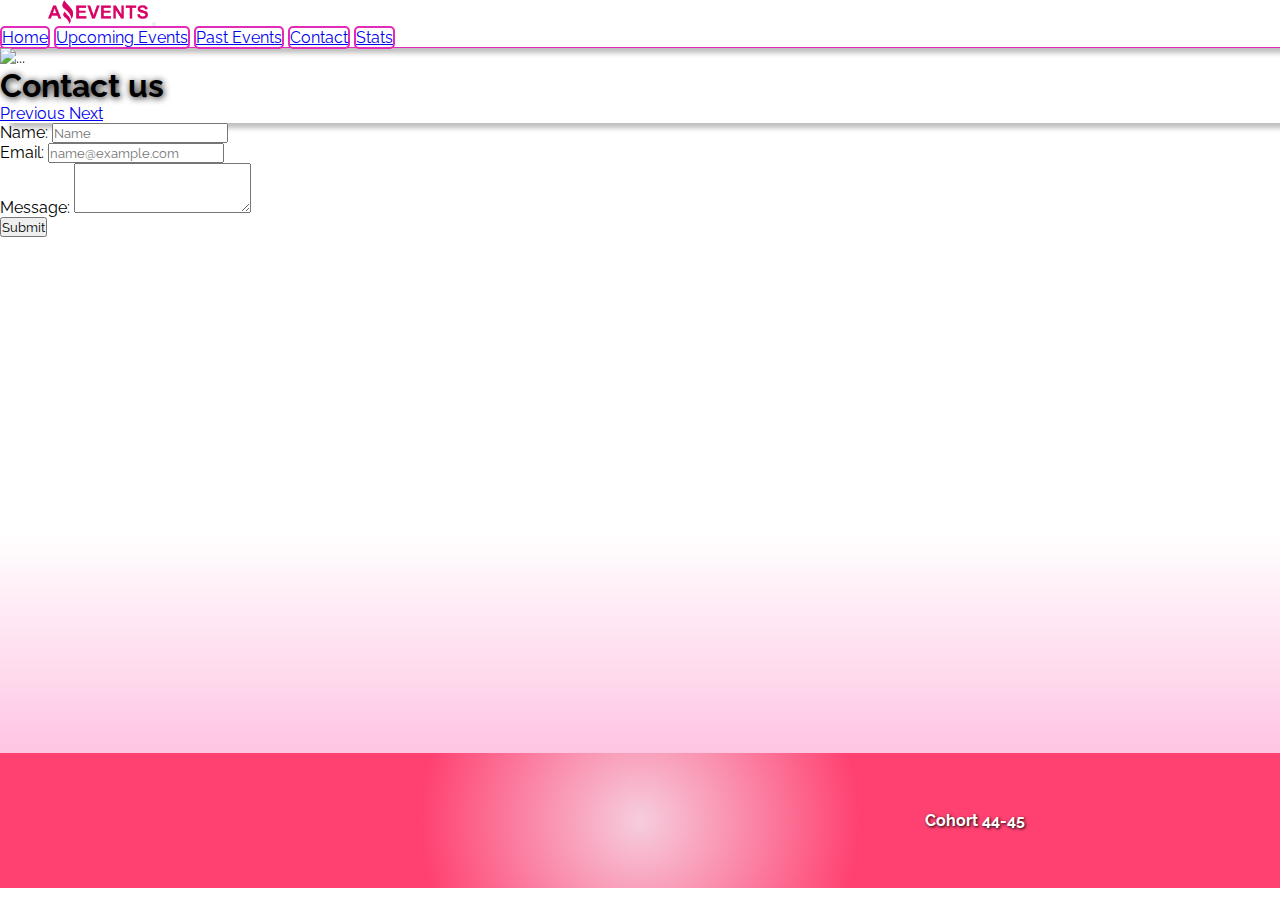
==== contact.html @ 54070de8 "Version 2" ====
<!DOCTYPE html>
<html lang="en">
<head>
    <meta charset="UTF-8">
    <meta http-equiv="X-UA-Compatible" content="IE=edge">
    <meta name="viewport" content="width=device-width, initial-scale=1.0">
    <title>Amazing Events|Contact</title>
    <link rel="stylesheet" href="./css/style.css">
    <link rel="shortcut icon" href="./img/Fav Amazing Events.png" type="image/x-icon">
    <script src="https://kit.fontawesome.com/92e84a8749.js" crossorigin="anonymous"></script>
    <link href="https://cdn.jsdelivr.net/npm/bootstrap@5.3.0-alpha1/dist/css/bootstrap.min.css" rel="stylesheet" integrity="sha384-GLhlTQ8iRABdZLl6O3oVMWSktQOp6b7In1Zl3/Jr59b6EGGoI1aFkw7cmDA6j6gD" crossorigin="anonymous">
</head>
<body>
    <header>
        <nav class="navbar navbar-expand-lg bg-white nav_events">
            <div class="container-fluid">
                <a class="navbar-brand" href="#">
                    <img class="nav_logo" src="./img/Logo Amazing Events.png" alt="Logo" width="100" ></a>
                <button class="navbar-toggler" type="button" data-bs-toggle="collapse" data-bs-target="#navbarNavAltMarkup" aria-controls="navbarNavAltMarkup" aria-expanded="false" aria-label="Toggle navigation">
                <span class="navbar-toggler-icon"></span>
                </button>
                <div class="collapse navbar-collapse justify-content-end" id="navbarNavAltMarkup">
                <div class="navbar-nav nav_container">
                    <a class="nav-link link_1" href="/index.html">Home</a>
                    <a class="nav-link" href="./upcomingEvents.html">Upcoming Events</a>
                    <a class="nav-link" href="./pastEvents.html">Past Events</a>
                    <a class="nav-link active"  aria-current="page" href="#">Contact</a>
                    <a class="nav-link" href="./stats.html">Stats</a>
                </div>
                </div>
            </div>
        </nav>
        <div id="carouselExampleControlsNoTouching" class="carousel slide slider_header" data-bs-touch="false">
            <div class="carousel-inner">
                <div class="carousel-item active">
                <img src="./img/bg_rosa2.jpg" class="d-block img_header" alt="...">
                <div class="carousel-caption">
                    <h1 class="h1_header">Contact us</h1>
                </div>
                </div>
            </div>
                <a href="./pastEvents.html" class="carousel-control-prev" role="button" data-bs-target="#carouselExampleControlsNoTouching">
                <span class="carousel-control-prev-icon" aria-hidden="true"></span>
                <span class="visually-hidden">Previous</span>
                </a>
                <a href="./stats.html" class="carousel-control-next" role="button" data-bs-target="#carouselExampleControlsNoTouching">
                <span class="carousel-control-next-icon" aria-hidden="true"></span>
                <span class="visually-hidden">Next</span>
                </a>
            </div>
    </header>
    <main>
        <div class="form_contact0 d-flex justify-content-center mt-5 align-items-center">
        <div class="form_contact w-50">
            <div class="form-control-lg">
            <label for="exampleFormControlInput1" class="form-label">Name:</label>
            <input type="name" class="form-control" id="exampleFormControlInput1" placeholder="Name">
            </div>
            <div class="form-control-lg">
            <label for="exampleFormControlInput1" class="form-label">Email:</label>
            <input type="email" class="form-control" id="exampleFormControlInput1" placeholder="name@example.com">
            </div>
            <div class="form-control-lg">
            <label for="exampleFormControlTextarea1" class="form-label">Message:</label>
            <textarea class="form-control" id="exampleFormControlTextarea1" rows="3"></textarea>
            </div>
            <div class="col-auto d-flex justify-content-end me-3">
            <button type="submit" class="btn btn-outline-danger mb-3">Submit</button>
            </div>
        </div>
    </div>
    </main>

    <script src="https://cdn.jsdelivr.net/npm/bootstrap@5.3.0-alpha1/dist/js/bootstrap.bundle.min.js" integrity="sha384-w76AqPfDkMBDXo30jS1Sgez6pr3x5MlQ1ZAGC+nuZB+EYdgRZgiwxhTBTkF7CXvN" crossorigin="anonymous"></script>
</body>
<footer>
    <div class="social">
        <a href="https://www.instagram.com" class="fa-brands fa-instagram"></a>
        <a href="https://www.facebook.com" class="fa-brands fa-facebook"></a>
        <a href="https://www.whatsapp.com" class="fa-brands fa-whatsapp"></a>
    </div>
    <section class="social_2">
        <h4>Cohort 44-45</h4>
    </section>
</footer>
</html>
---- css/style.css ----
@import url('https://fonts.googleapis.com/css2?family=Kanit:ital,wght@1,100&family=Raleway:ital,wght@0,200;0,400;1,200;1,400&display=swap');

*{
margin: 0;
padding: 0;
box-sizing: border-box;
font-family: 'Raleway', sans-serif;
}
.nav_events{
border-bottom: 1px solid rgb(226, 43, 183);
box-shadow: 10px 5px 5px rgba(0, 0, 0, 0.26);
}
.nav_logo{
margin-left: 3rem;
}
.nav_container{
gap: 1rem;
margin-right: 3rem;
}
.nav-link{
border-radius: 5px;
border: 2px solid rgb(226, 43, 183);
}
.nav-link:hover{
background-color: rgb(242, 174, 207);
}
.slider_header{
box-shadow: 10px 5px 5px rgba(0, 0, 0, 0.26);
}
.img_header{
width: 100%;
height: 10rem;
}
.h1_header{
text-shadow: #000000 1px 1px 7px
}
.social{
width: 10rem;
display: flex;
align-items: center;
justify-content: space-around;
gap: 1rem;
}
.social a{
text-decoration: none;
color: white;
font-size: 2rem;
box-shadow: 2px 5px 5px rgba(0, 0, 0, 0.699);
border-radius: 50%;
transition: all 0.3s;
}
.social a:hover{
transform: scale(1.2);
}
.social_2{
display: flex;
align-items: center;
color: white;
}
.social_2 h4{
text-shadow: #000000 1px 1px 3px
}
.container_cards{
gap: 2rem;
margin: 3rem;
}
.form_ch a{
text-decoration: none;
color: #000000;
}
.form_ch a:hover{
color: #fff;
}
.check{
gap: 2rem;
}
body{
background: rgb(255,124,192);
background: linear-gradient(0deg, rgba(255,124,192,0.7228641456582633) 0%, rgba(255,255,255,1) 40%);
}
main{
min-height: 70vh;

}
.main_details{
min-height: 80vh;
background: rgb(255,124,192);
background: linear-gradient(0deg, rgba(255,124,192,0.7228641456582633) 0%, rgba(255,255,255,1) 40%);
}
table{
margin-top: -1rem;
}
caption{
padding-left: 1rem;
caption-side: top;
font-weight: bold;
background-color: #f5aac8;
border: #ff005991 2px solid;
}
th{
width: 25rem;
}
td{
text-align: center;
}
.card_detail{
width: 100%;

}
.card2{
background-color: rgb(255, 255, 255);
color: rgb(0, 0, 0);
border: #ff0066 2px double;
border-radius: 10px;
width: 85%;
}
.card2 img{
border-radius: 10px
;
}
.card-title2{
text-align: center;
color: white;
}
.card-text2{
width: 50%;
text-align: center;
color: white;
}
.section_details{
background-color: #f5aac8;
margin: 1rem;
border-radius: 10px;
}

footer{
min-height: 15vh;
display: flex;
justify-content: space-around;
background: rgb(246,205,222);
background: radial-gradient(circle, rgba(246,205,222,1) 0%, rgba(255,65,113,1) 34%);
}
@media only screen and (max-width: 1265px){
.card_detail section{
margin-bottom: 1rem;
}
}
@media only screen and (max-width: 991px) {
.nav_container{
margin-top: 0.5rem;
margin-right: 0;
}
.nav-link{
text-align: center;
border-radius: 0;
border: 0;
border-bottom: 1px solid rgb(226, 43, 183);
}
.link_1{
margin-top: 0.5rem;
}
}
@media only screen and (max-width: 587px){


}
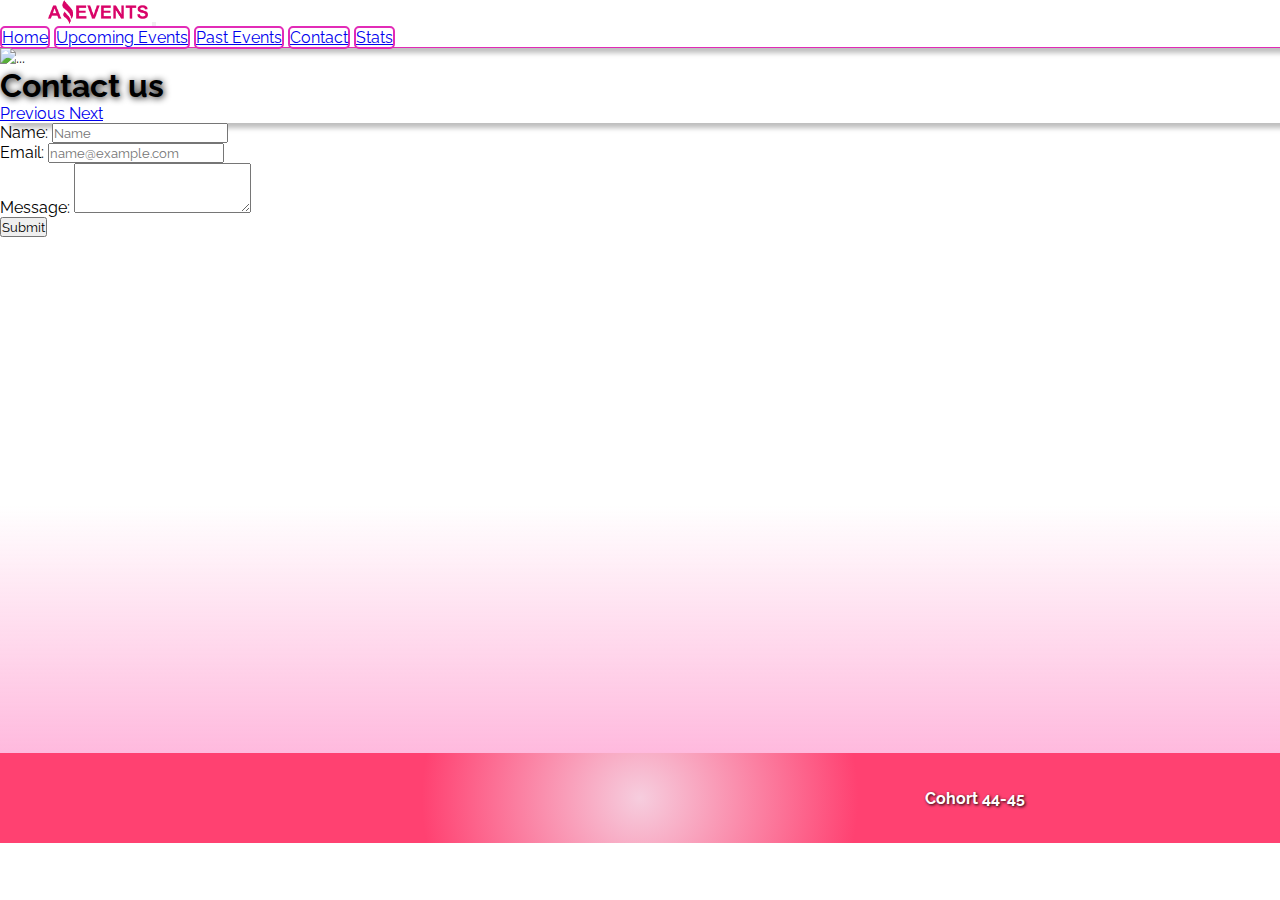
==== commit 8c1697d1: "Version 3" ====
--- a/contact.html
+++ b/contact.html
@@ -51,7 +51,7 @@
     </header>
     <main>
         <div class="form_contact0 d-flex justify-content-center mt-5 align-items-center">
-        <div class="form_contact w-50">
+        <div class="form_contact col-sm-12 col-md-8 col-lg-6">
             <div class="form-control-lg">
             <label for="exampleFormControlInput1" class="form-label">Name:</label>
             <input type="name" class="form-control" id="exampleFormControlInput1" placeholder="Name">
--- a/css/style.css
+++ b/css/style.css
@@ -96,6 +96,8 @@
 font-weight: bold;
 background-color: #f5aac8;
 border: #ff005991 2px solid;
+font-size: 0.9rem;
+min-width: 18.2rem;
 }
 th{
 width: 25rem;
@@ -104,27 +106,28 @@
 text-align: center;
 }
 .card_detail{
-width: 100%;
-
+width: auto;
 }
 .card2{
 background-color: rgb(255, 255, 255);
 color: rgb(0, 0, 0);
 border: #ff0066 2px double;
 border-radius: 10px;
-width: 85%;
+max-width: 1200px;
+margin: 2rem;
 }
 .card2 img{
-border-radius: 10px
-;
+border-radius: 10px;
+
 }
 .card-title2{
 text-align: center;
 color: white;
 }
 .card-text2{
-width: 50%;
-text-align: center;
+width: 100%;
+padding-left: 1rem;
+padding-right: 1rem;
 color: white;
 }
 .section_details{
@@ -132,9 +135,15 @@
 margin: 1rem;
 border-radius: 10px;
 }
+.img_cards{
+height: 180px;
+}
+.card3{
+width: 18rem;
+}
 
 footer{
-min-height: 15vh;
+min-height: 10vh;
 display: flex;
 justify-content: space-around;
 background: rgb(246,205,222);
@@ -150,6 +159,7 @@
 margin-top: 0.5rem;
 margin-right: 0;
 }
+
 .nav-link{
 text-align: center;
 border-radius: 0;
@@ -160,7 +170,24 @@
 margin-top: 0.5rem;
 }
 }
-@media only screen and (max-width: 587px){
+@media only screen and (min-width: 593px) and (max-width: 992px){
+.card2{
+min-width: 35rem;
+margin: 1rem;
+}
+}
+@media only screen and (min-width: 375px) and (max-width: 592px){
+.card2{
+min-width: 20rem;
+margin: 0.5rem;
+}
+}
 
-
-}+@media only screen and (max-width: 374px){
+.card-text2{
+font-size: 1.2rem;
+}
+.card2{
+max-width: 18rem;
+}
+}
